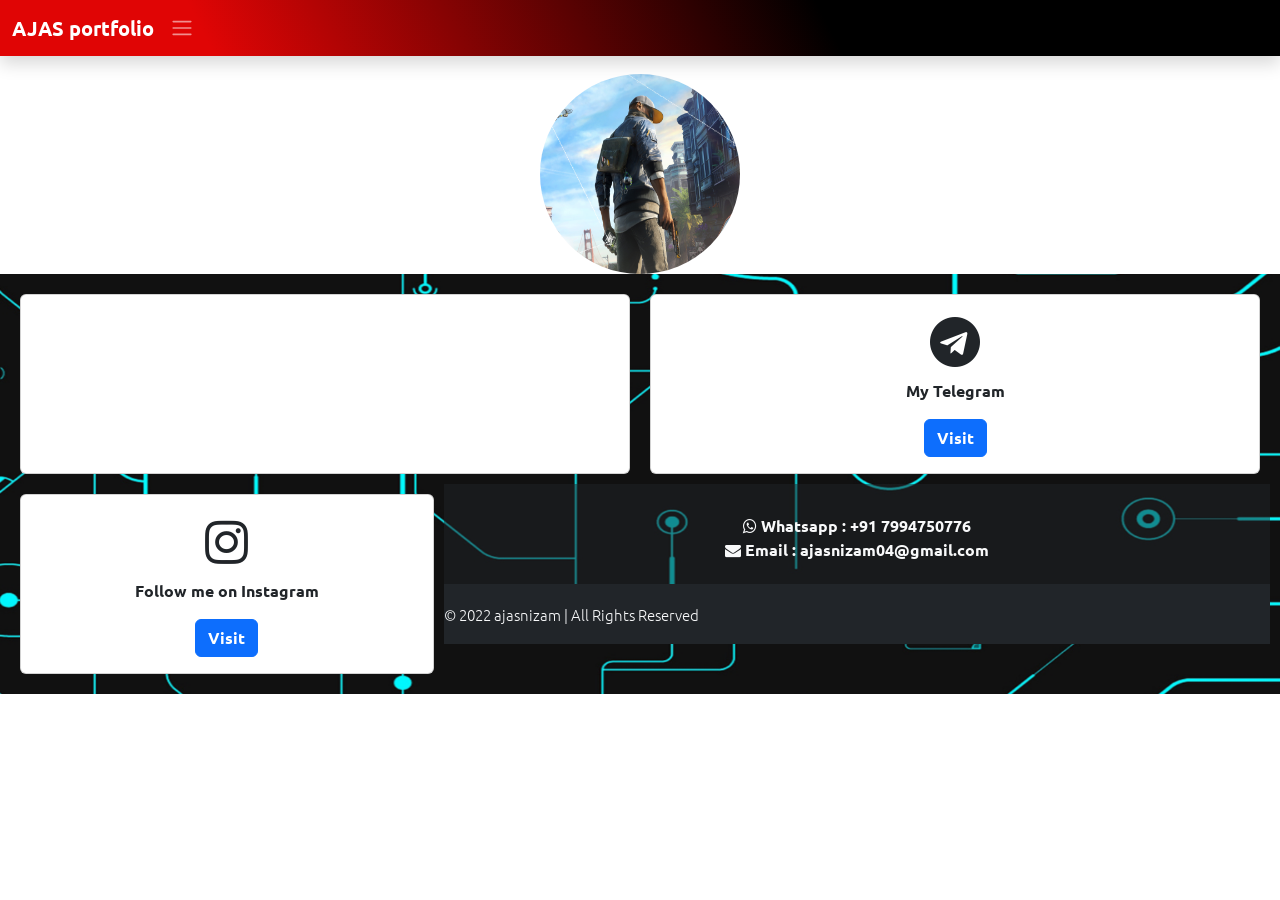
==== copy.html @ f74ba343 "commited all files" ====
<!-- Developer : @ajas_nizam -->
<!doctype html>
<html lang="en">
  <head>
    <meta charset="utf-8">
    <meta name="viewport" content="width=device-width, initial-scale=1">
    <title>AJAS PROJECT</title>
    <link href="https://cdn.jsdelivr.net/npm/bootstrap@5.2.0-beta1/dist/css/bootstrap.min.css" rel="stylesheet" integrity="sha384-0evHe/X+R7YkIZDRvuzKMRqM+OrBnVFBL6DOitfPri4tjfHxaWutUpFmBp4vmVor" crossorigin="anonymous">
<link rel="stylesheet" href="https://maxcdn.bootstrapcdn.com/font-awesome/4.7.0/css/font-awesome.min.css">
<link rel="preconnect" href="https://fonts.googleapis.com">
<link rel="preconnect" href="https://fonts.gstatic.com" crossorigin>
<link href="https://fonts.googleapis.com/css2?family=Ubuntu&display=swap" rel="stylesheet">
  </head>
  <body>
   <style>
    *{
     margin:0;
     font-weight: bold;
     padding:0;
     font-family: 'Ubuntu', sans-serif;
    }
   p{
         font-family: 'Ubuntu', sans-serif;

   }
 .so{
  width:30%;
 }

   </style>
<nav class="navbar shadow fixed-top navbar-expand-lg bg-success navbar-dark fw-bold" style="background-image: linear-gradient( 63.1deg,  rgb(224, 5, 5) 16.4%, rgb(0, 0, 0) 64.5% );

">
  <div class="container-fluid">
    <a class="navbar-brand" href="#">

     AJAS portfolio</a>
      <span class="navbar-toggler-icon"></span>
    <div class="collapse navbar-collapse" id="navbarNavAltMarkup">
      <div class="navbar-nav"> 

      </div>
    </div>
  </div>
</nav>
<br>

<div>
 <center><img src="watch_dogs-wallpaper-10948767.jpg" style="width:200px;height:200px;border-radius:50%;margin-top:50px;"></center>
</div>

<div class="social" style="background-image:url('Computer-wallpaper-10365657.jpg');  
background-attachment:fixed;
  background-size: 100% 100%;padding:10px;">

 <div class="" style="display:flex;justify-content:center;">
  <div class="card w-50 so " style="margin:10px;"> 
  </div>
  <div class="card w-50 so " style="margin:10px;">
<center>
   <div class="card-body">
    <h5 class="card-title" style="font-size:50px;text-align:center;"><i class="fa fa-telegram" aria-hidden="true"></i></h5>
    <p class="card-text">My Telegram</p>
    <a onclick="telegram()" class="btn btn-primary fw-bolder">Visit</a>
  </div>
</center>
</div>
</div>
<div class="" style="display:flex;justify-content:center;">
 <div class="card w-50 so " style="margin:10px;">
<center>
   <div class="card-body">
    <h5 class="card-title" style="font-size:50px;text-align:center;"><i class="fa fa-instagram" aria-hidden="true"></i></h5>
    <p class="card-text">Follow me on Instagram</p>
    <a onclick="instagram()" class="btn btn-primary fw-bolder">Visit</a>
  </div>
</center>
</div> 
<div style="width:100%;height:100px;">
 <div style="height:100px;padding:30px;" class="bg-dark bg-opacity-50">
  <p style="text-align:center;" class="text-light fw-bolder">
 <i class="fa fa-whatsapp"></i>  Whatsapp : +91 7994750776
   <br>
  <i class="fa fa-envelope"></i> Email : ajasnizam04@gmail.com
  </p>
 </div>
 <div class="bg-dark" style="padding-top:20px;">
  <p class="text-light" style="font-size:15px;height:40px;font-weight:100;">© 2022 ajasnizam | All Rights Reserved</p>
 </div>
</div>
</center>
<script>
 function telegram(){
  window.location="https://telegram.dog/ajas_nizam";
 }
 function instagram(){
  window.location="https://instagram.com/ajas_nizam";
 
 }
</script>
<script src="https://cdn.jsdelivr.net/npm/bootstrap@5.2.0-beta1/dist/js/bootstrap.bundle.min.js" integrity="sha384-pprn3073KE6tl6bjs2QrFaJGz5/SUsLqktiwsUTF55Jfv3qYSDhgCecCxMW52nD2" crossorigin="anonymous"></script>
  </body>
</html>
<!-- Developer : @ajas_nizam -->
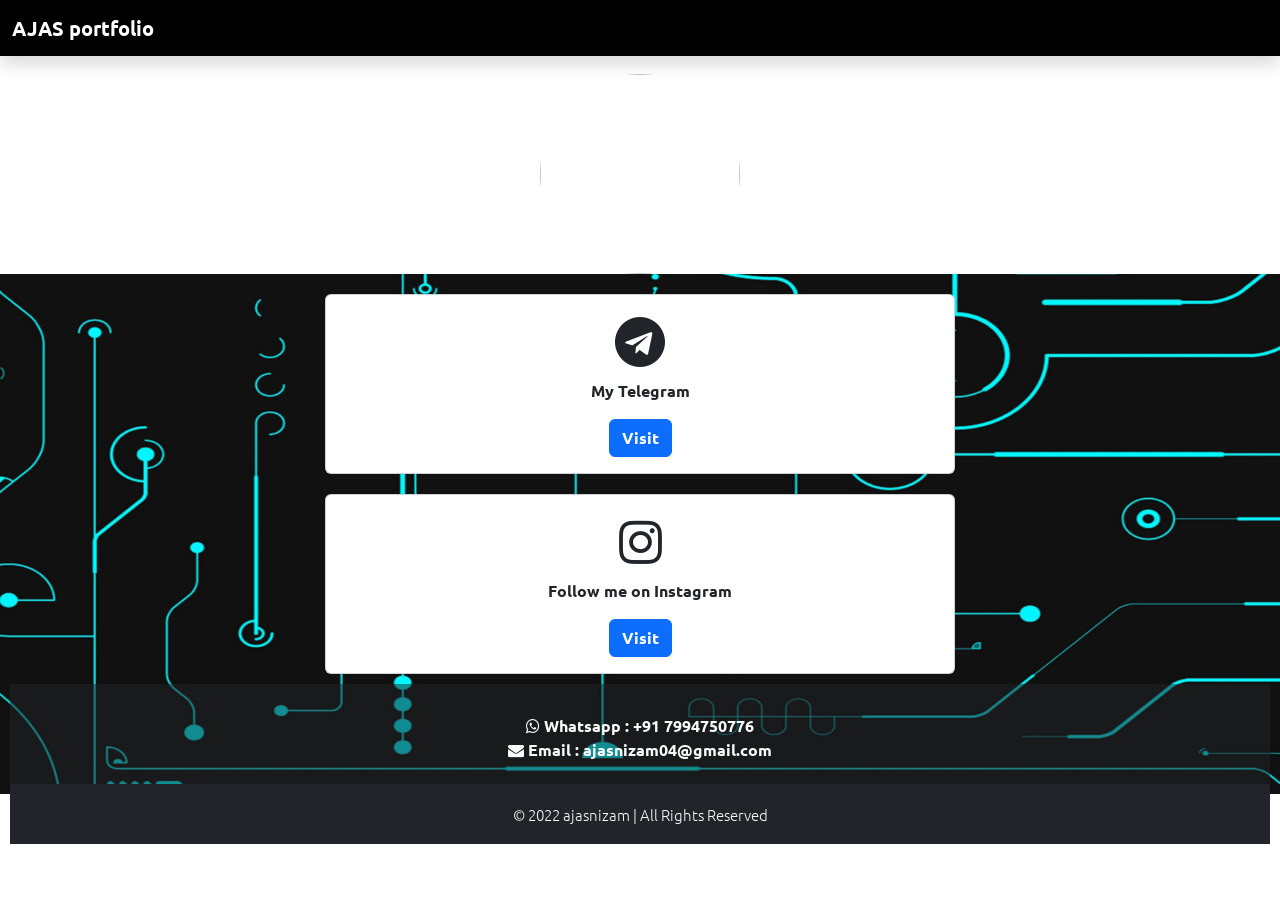
==== commit cab4ab26: "staged UI" ====
--- a/copy.html
+++ b/copy.html
@@ -1,104 +1,116 @@
 <!-- Developer : @ajas_nizam -->
 <!doctype html>
 <html lang="en">
-  <head>
-    <meta charset="utf-8">
-    <meta name="viewport" content="width=device-width, initial-scale=1">
-    <title>AJAS PROJECT</title>
-    <link href="https://cdn.jsdelivr.net/npm/bootstrap@5.2.0-beta1/dist/css/bootstrap.min.css" rel="stylesheet" integrity="sha384-0evHe/X+R7YkIZDRvuzKMRqM+OrBnVFBL6DOitfPri4tjfHxaWutUpFmBp4vmVor" crossorigin="anonymous">
-<link rel="stylesheet" href="https://maxcdn.bootstrapcdn.com/font-awesome/4.7.0/css/font-awesome.min.css">
-<link rel="preconnect" href="https://fonts.googleapis.com">
-<link rel="preconnect" href="https://fonts.gstatic.com" crossorigin>
-<link href="https://fonts.googleapis.com/css2?family=Ubuntu&display=swap" rel="stylesheet">
-  </head>
-  <body>
-   <style>
-    *{
-     margin:0;
-     font-weight: bold;
-     padding:0;
-     font-family: 'Ubuntu', sans-serif;
+
+<head>
+  <meta charset="utf-8">
+  <meta name="viewport" content="width=device-width, initial-scale=1">
+  <title>AJAS PROJECT</title>
+  <link href="https://cdn.jsdelivr.net/npm/bootstrap@5.2.0-beta1/dist/css/bootstrap.min.css" rel="stylesheet"
+    integrity="sha384-0evHe/X+R7YkIZDRvuzKMRqM+OrBnVFBL6DOitfPri4tjfHxaWutUpFmBp4vmVor" crossorigin="anonymous">
+  <link rel="stylesheet" href="https://maxcdn.bootstrapcdn.com/font-awesome/4.7.0/css/font-awesome.min.css">
+  <link rel="preconnect" href="https://fonts.googleapis.com">
+  <link rel="preconnect" href="https://fonts.gstatic.com" crossorigin>
+  <link href="https://fonts.googleapis.com/css2?family=Ubuntu&display=swap" rel="stylesheet">
+</head>
+
+<body>
+  <style>
+    * {
+      margin: 0;
+      font-weight: bold;
+      padding: 0;
+      font-family: 'Ubuntu', sans-serif;
     }
-   p{
-         font-family: 'Ubuntu', sans-serif;
 
-   }
- .so{
-  width:30%;
- }
+    p {
+      font-family: 'Ubuntu', sans-serif;
 
-   </style>
-<nav class="navbar shadow fixed-top navbar-expand-lg bg-success navbar-dark fw-bold" style="background-image: linear-gradient( 63.1deg,  rgb(224, 5, 5) 16.4%, rgb(0, 0, 0) 64.5% );
+    }
+
+    .so {
+      width: 30%;
+    }
+  </style>
+  <nav class="navbar shadow fixed-top navbar-expand-lg bg-success navbar-dark fw-bold" style="background-image: linear-gradient( 63.1deg,  rgb(0, 0, 0) 16.4%, rgb(0, 0, 0) 64.5% );
 
 ">
-  <div class="container-fluid">
-    <a class="navbar-brand" href="#">
+    <div class="container-fluid">
+      <a class="navbar-brand" href="#">
 
-     AJAS portfolio</a>
-      <span class="navbar-toggler-icon"></span>
-    <div class="collapse navbar-collapse" id="navbarNavAltMarkup">
-      <div class="navbar-nav"> 
+        AJAS portfolio</a>
 
+      <div class="collapse navbar-collapse" id="navbarNavAltMarkup">
+        <div class="navbar-nav">
+
+        </div>
       </div>
     </div>
+  </nav>
+  <br>
+
+  <div>
+    <center><img src="https://avatars.githubusercontent.com/u/79577892?s=400&u=016134d403450fb2147d3cfdbb6b214039eba2fb&v=4"
+        style="width:200px;height:200px;border-radius:50%;margin-top:50px;"></center>
   </div>
-</nav>
-<br>
 
-<div>
- <center><img src="watch_dogs-wallpaper-10948767.jpg" style="width:200px;height:200px;border-radius:50%;margin-top:50px;"></center>
-</div>
-
-<div class="social" style="background-image:url('Computer-wallpaper-10365657.jpg');  
+  <div class="social" style="background-image:url('Computer-wallpaper-10365657.jpg');  
 background-attachment:fixed;
   background-size: 100% 100%;padding:10px;">
 
- <div class="" style="display:flex;justify-content:center;">
-  <div class="card w-50 so " style="margin:10px;"> 
-  </div>
-  <div class="card w-50 so " style="margin:10px;">
-<center>
-   <div class="card-body">
-    <h5 class="card-title" style="font-size:50px;text-align:center;"><i class="fa fa-telegram" aria-hidden="true"></i></h5>
-    <p class="card-text">My Telegram</p>
-    <a onclick="telegram()" class="btn btn-primary fw-bolder">Visit</a>
-  </div>
-</center>
-</div>
-</div>
-<div class="" style="display:flex;justify-content:center;">
- <div class="card w-50 so " style="margin:10px;">
-<center>
-   <div class="card-body">
-    <h5 class="card-title" style="font-size:50px;text-align:center;"><i class="fa fa-instagram" aria-hidden="true"></i></h5>
-    <p class="card-text">Follow me on Instagram</p>
-    <a onclick="instagram()" class="btn btn-primary fw-bolder">Visit</a>
-  </div>
-</center>
-</div> 
-<div style="width:100%;height:100px;">
- <div style="height:100px;padding:30px;" class="bg-dark bg-opacity-50">
-  <p style="text-align:center;" class="text-light fw-bolder">
- <i class="fa fa-whatsapp"></i>  Whatsapp : +91 7994750776
-   <br>
-  <i class="fa fa-envelope"></i> Email : ajasnizam04@gmail.com
-  </p>
- </div>
- <div class="bg-dark" style="padding-top:20px;">
-  <p class="text-light" style="font-size:15px;height:40px;font-weight:100;">© 2022 ajasnizam | All Rights Reserved</p>
- </div>
-</div>
-</center>
-<script>
- function telegram(){
-  window.location="https://telegram.dog/ajas_nizam";
- }
- function instagram(){
-  window.location="https://instagram.com/ajas_nizam";
- 
- }
-</script>
-<script src="https://cdn.jsdelivr.net/npm/bootstrap@5.2.0-beta1/dist/js/bootstrap.bundle.min.js" integrity="sha384-pprn3073KE6tl6bjs2QrFaJGz5/SUsLqktiwsUTF55Jfv3qYSDhgCecCxMW52nD2" crossorigin="anonymous"></script>
-  </body>
+    <div class="" style="display:flex;justify-content:center;">
+      <div class="card w-50 so " style="margin:10px;">
+        <center>
+          <div class="card-body">
+            <h5 class="card-title" style="font-size:50px;text-align:center;"><i class="fa fa-telegram"
+                aria-hidden="true"></i></h5>
+            <p class="card-text">My Telegram</p>
+            <a onclick="telegram()" class="btn btn-primary fw-bolder">Visit</a>
+          </div>
+        </center>
+      </div>
+    </div>
+    <!-- section -->
+    <div class="" style="display:flex;justify-content:center;">
+      <div class="card w-50 so " style="margin:10px;">
+        <center>
+          <div class="card-body">
+            <h5 class="card-title" style="font-size:50px;text-align:center;"><i class="fa fa-instagram"
+                aria-hidden="true"></i></h5>
+            <p class="card-text">Follow me on Instagram</p>
+            <a onclick="instagram()" class="btn btn-primary fw-bolder">Visit</a>
+          </div>
+        </center>
+      </div>
+    </div>
+  <center>
+      <div style="width:100%;height:100px;">
+        <div style="height:100px;padding:30px;" class="bg-dark bg-opacity-50">
+          <p style="text-align:center;" class="text-light fw-bolder">
+            <i class="fa fa-whatsapp"></i> Whatsapp : +91 7994750776
+            <br>
+            <i class="fa fa-envelope"></i> Email : ajasnizam04@gmail.com
+          </p>
+        </div>
+        <div class="bg-dark" style="padding-top:20px;">
+          <p class="text-light" style="font-size:15px;height:40px;font-weight:100;">© 2022 ajasnizam | All Rights
+            Reserved</p>
+        </div>
+      </div>
+      </center>
+      <script>
+        function telegram() {
+          window.location = "https://telegram.dog/ajas_nizam";
+        }
+        function instagram() {
+          window.location = "https://instagram.com/ajas_nizam";
+
+        }
+      </script>
+      <script src="https://cdn.jsdelivr.net/npm/bootstrap@5.2.0-beta1/dist/js/bootstrap.bundle.min.js"
+        integrity="sha384-pprn3073KE6tl6bjs2QrFaJGz5/SUsLqktiwsUTF55Jfv3qYSDhgCecCxMW52nD2"
+        crossorigin="anonymous"></script>
+</body>
+
 </html>
 <!-- Developer : @ajas_nizam -->
